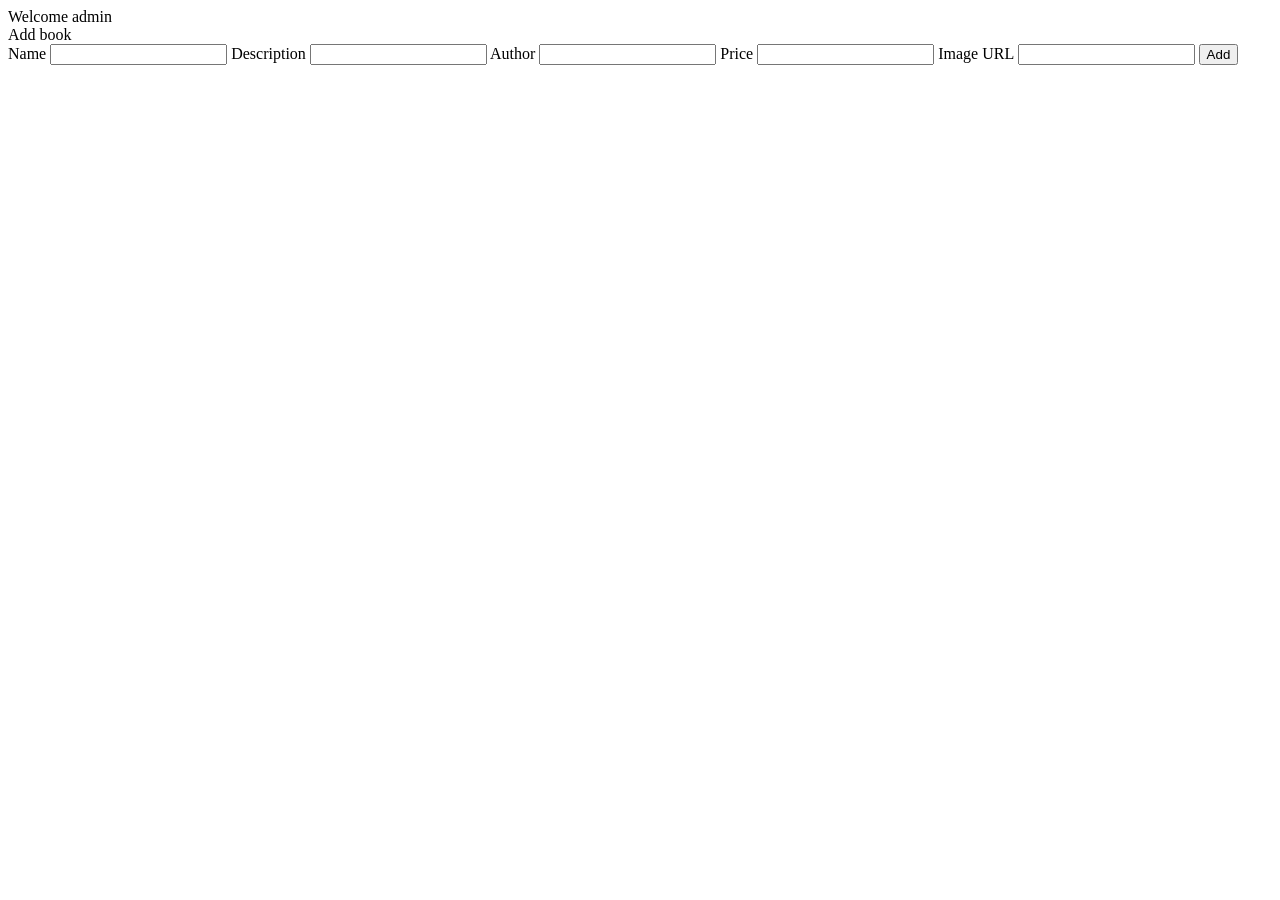
==== src/main/resources/templates/adminPage.html @ c16b411b "admin/user" ====
<!DOCTYPE html>
<html lang="en">
<html xmlns:th="https://www.thymeleaf.org">
<head>
    <meta charset="UTF-8">
    <title>Title</title>
</head>
<body>
Welcome admin <br>
<div class="wrapper">
    <div class="title">
        Add book
    </div>
    <form class="form" action="#" th:action="@{/adminPage}" th:object="${book}" method="post">
        <label>Name</label>
        <input type="text"  th:field="*{name}" class="input">


        <label>Description</label>
        <input type="text" th:field="*{description}" class="input">


        <label>Author</label>
        <input type="text" th:field="*{author}" class="input">


        <label>Price</label>
        <input type="number"  th:field="*{price}" class="input">


        <label>Image URL</label>
        <input type="text" th:field="*{imageUrl}" class="input">

        <input  type="submit" value="Add" class="btn">


    </form>
</div>
</body>
</html>
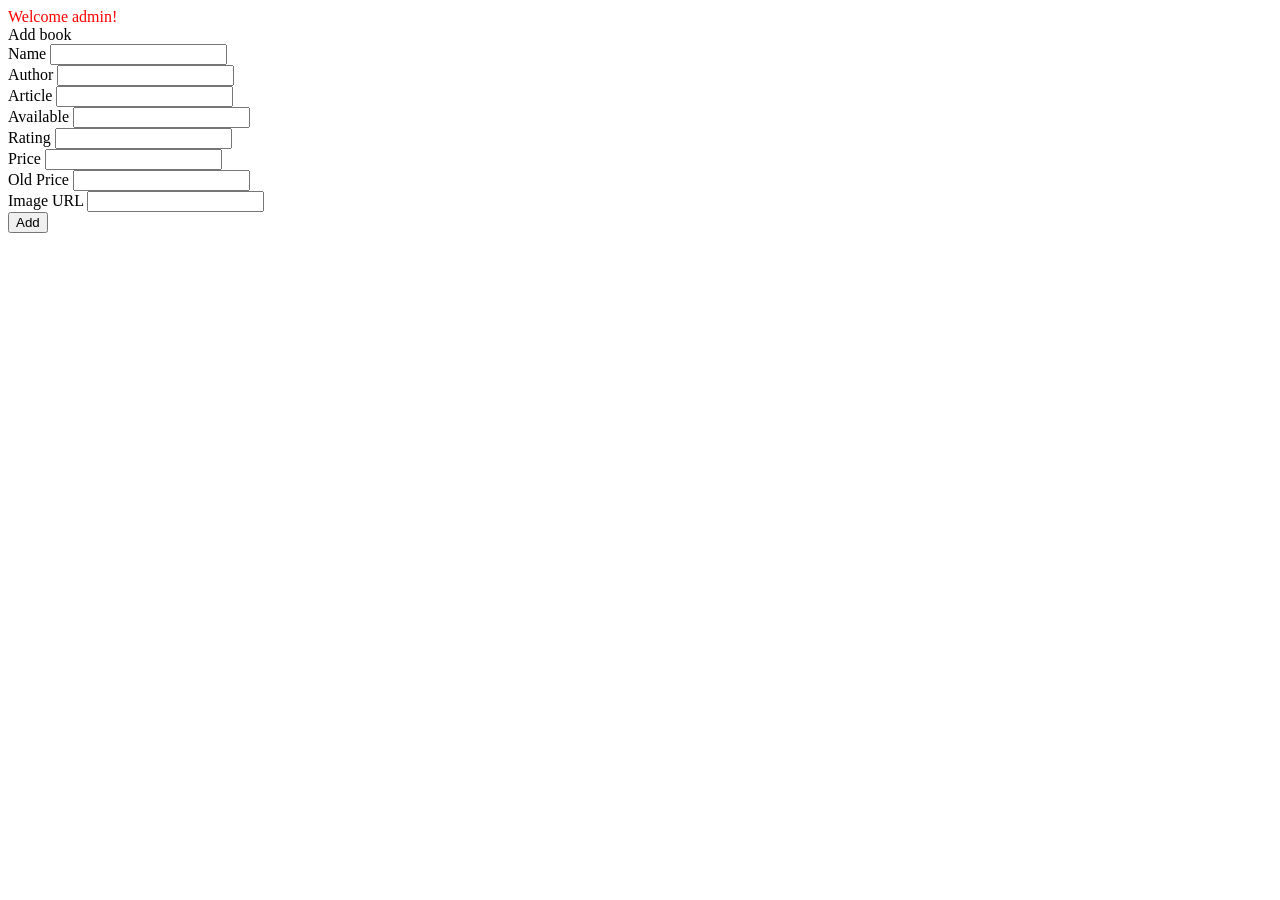
==== commit dcf6842c: "catalog" ====
--- a/src/main/resources/templates/adminPage.html
+++ b/src/main/resources/templates/adminPage.html
@@ -3,38 +3,66 @@
 <html xmlns:th="https://www.thymeleaf.org">
 <head>
     <meta charset="UTF-8">
-    <title>Title</title>
+    <title>Admin Page</title>
+    <link href="https://fonts.googleapis.com/css?family=Open+Sans" rel="stylesheet">
+    <link rel="stylesheet" href="/css/welcome_register_login_style.css">
 </head>
 <body>
-Welcome admin <br>
 <div class="wrapper">
     <div class="title">
+       <span style="color:red"> Welcome admin!</span> <br>
         Add book
     </div>
+    <div>
     <form class="form" action="#" th:action="@{/adminPage}" th:object="${book}" method="post">
+
+        <div class="inputfield">
         <label>Name</label>
         <input type="text"  th:field="*{name}" class="input">
+        </div>
 
-
-        <label>Description</label>
-        <input type="text" th:field="*{description}" class="input">
-
-
+        <div class="inputfield">
         <label>Author</label>
         <input type="text" th:field="*{author}" class="input">
+        </div>
 
+        <div class="inputfield">
+        <label>Article</label>
+        <input type="text"  th:field="*{article}" class="input">
+        </div>
 
+        <div class="inputfield">
+        <label>Available</label>
+        <input type="text"  th:field="*{available}" class="input">
+        </div>
+
+        <div class="inputfield">
+        <label>Rating</label>
+        <input type="text"  th:field="*{rating}" class="input">
+        </div>
+
+        <div class="inputfield">
         <label>Price</label>
         <input type="number"  th:field="*{price}" class="input">
+        </div>
 
+        <div class="inputfield">
+        <label>Old Price</label>
+        <input type="number"  th:field="*{oldPrice}" class="input">
+        </div>
 
+        <div class="inputfield">
         <label>Image URL</label>
         <input type="text" th:field="*{imageUrl}" class="input">
+        </div>
 
+        <div class="inputfield">
         <input  type="submit" value="Add" class="btn">
+        </div>
 
 
     </form>
+    </div>
 </div>
 </body>
 </html>
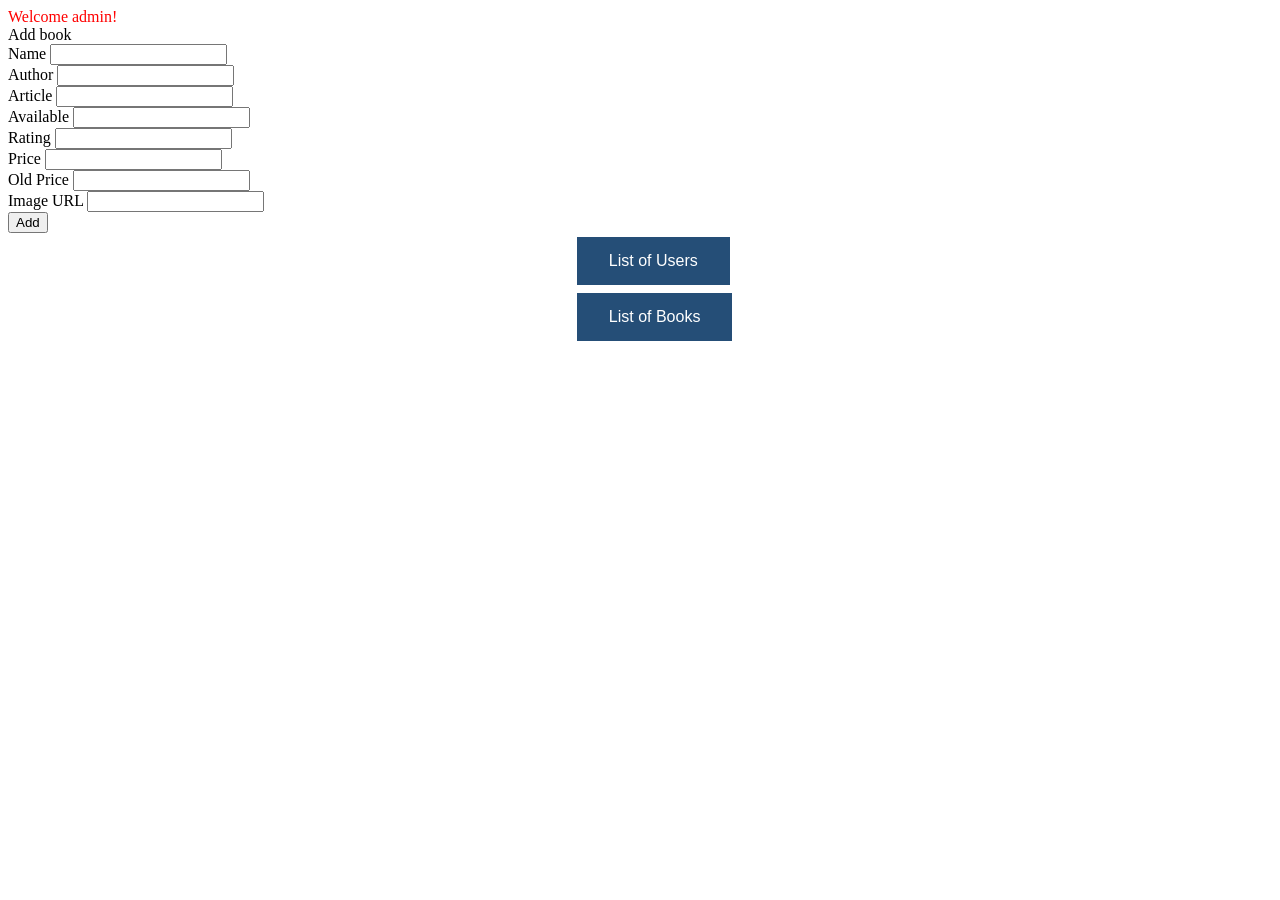
==== commit bd635e46: "new book/lists" ====
--- a/src/main/resources/templates/adminPage.html
+++ b/src/main/resources/templates/adminPage.html
@@ -6,6 +6,34 @@
     <title>Admin Page</title>
     <link href="https://fonts.googleapis.com/css?family=Open+Sans" rel="stylesheet">
     <link rel="stylesheet" href="/css/welcome_register_login_style.css">
+    <script>
+function toggleElem(id, button) {
+  let x = document.getElementById(id);
+  let y = document.getElementById(button);
+  if (x.style.display === "none") {
+    x.style.display = "block";
+    y.textContent = "Click to hide";
+  } else {
+    x.style.display = "none";
+    y.textContent = "Click to show";
+  }
+}
+    </script>
+    <style>
+ #btn2, #btn3{
+  background-color: #254e77;
+  border: none;
+  color: white;
+  padding: 15px 32px;
+  text-align: center;
+  text-decoration: none;
+  display: inline-block;
+  font-size: 16px;
+  margin: 4px 2px;
+  cursor: pointer;
+  margin-left:45%;
+}
+    </style>
 </head>
 <body>
 <div class="wrapper">
@@ -59,10 +87,85 @@
         <div class="inputfield">
         <input  type="submit" value="Add" class="btn">
         </div>
-
-
     </form>
     </div>
 </div>
+
+
+<div class="inputfield">
+    <button id ="btn2" class="btn" onclick="toggleElem('table', 'btn1' )">List of Users</button>
+</div>
+
+<div  id="table" class="wrapper" style="display: none;max-width:800px;">
+    <div class="title">
+        List of users
+    </div>
+
+    <table class="table table-striped table-bordered" border="1">
+        <thead class="thead-dark">
+        <tr>
+            <th>User ID</th>
+            <th>E-mail</th>
+            <th>First Name</th>
+            <th>Last Name</th>
+            <th>Address</th>
+            <th>Postal Code</th>
+            <th>Phone number</th>
+        </tr>
+        </thead>
+        <tbody>
+        <tr th:each="user: ${users}">
+            <td th:text="${user.id}">User ID</td>
+            <td th:text="${user.email}">E-mail</td>
+            <td th:text="${user.firstName}">First Name</td>
+            <td th:text="${user.lastName}">Last Name</td>
+            <td th:text="${user.address}">Address</td>
+            <td th:text="${user.postalCode}">Postal Code</td>
+            <td th:text="${user.phoneNumber}">Phone Number</td>
+
+        </tr>
+        </tbody>
+    </table>
+</div>
+</div>
+
+
+<div class="inputfield">
+    <button id ="btn3" class="btn" onclick="toggleElem('table2', 'btn1' )">List of Books</button>
+</div>
+
+<div  id="table2" class="wrapper" style="display: none; max-width:900px;">
+    <div class="title">
+        List of books
+    </div>
+
+    <table class="table table-striped table-bordered" border="1">
+        <thead class="thead-dark">
+        <tr>
+            <th>Book ID</th>
+            <th>Article</th>
+            <th>Name</th>
+            <th>Author</th>
+            <th>Available</th>
+            <th>Price</th>
+            <th>Old price</th>
+            <th>Rating</th>
+        </tr>
+        </thead>
+        <tbody>
+        <tr th:each="book: ${books}">
+            <td th:text="${book.id}">Book ID</td>
+            <td th:text="${book.article}">Article</td>
+            <td th:text="${book.name}">Name</td>
+            <td th:text="${book.author}">Author</td>
+            <td th:text="${book.available}">Available</td>
+            <td th:text="${book.price}">Price</td>
+            <td th:text="${book.oldPrice}">Old price</td>
+            <td th:text="${book.rating}">Rating</td>
+        </tr>
+        </tbody>
+    </table>
+</div>
+</div>
 </body>
 </html>
